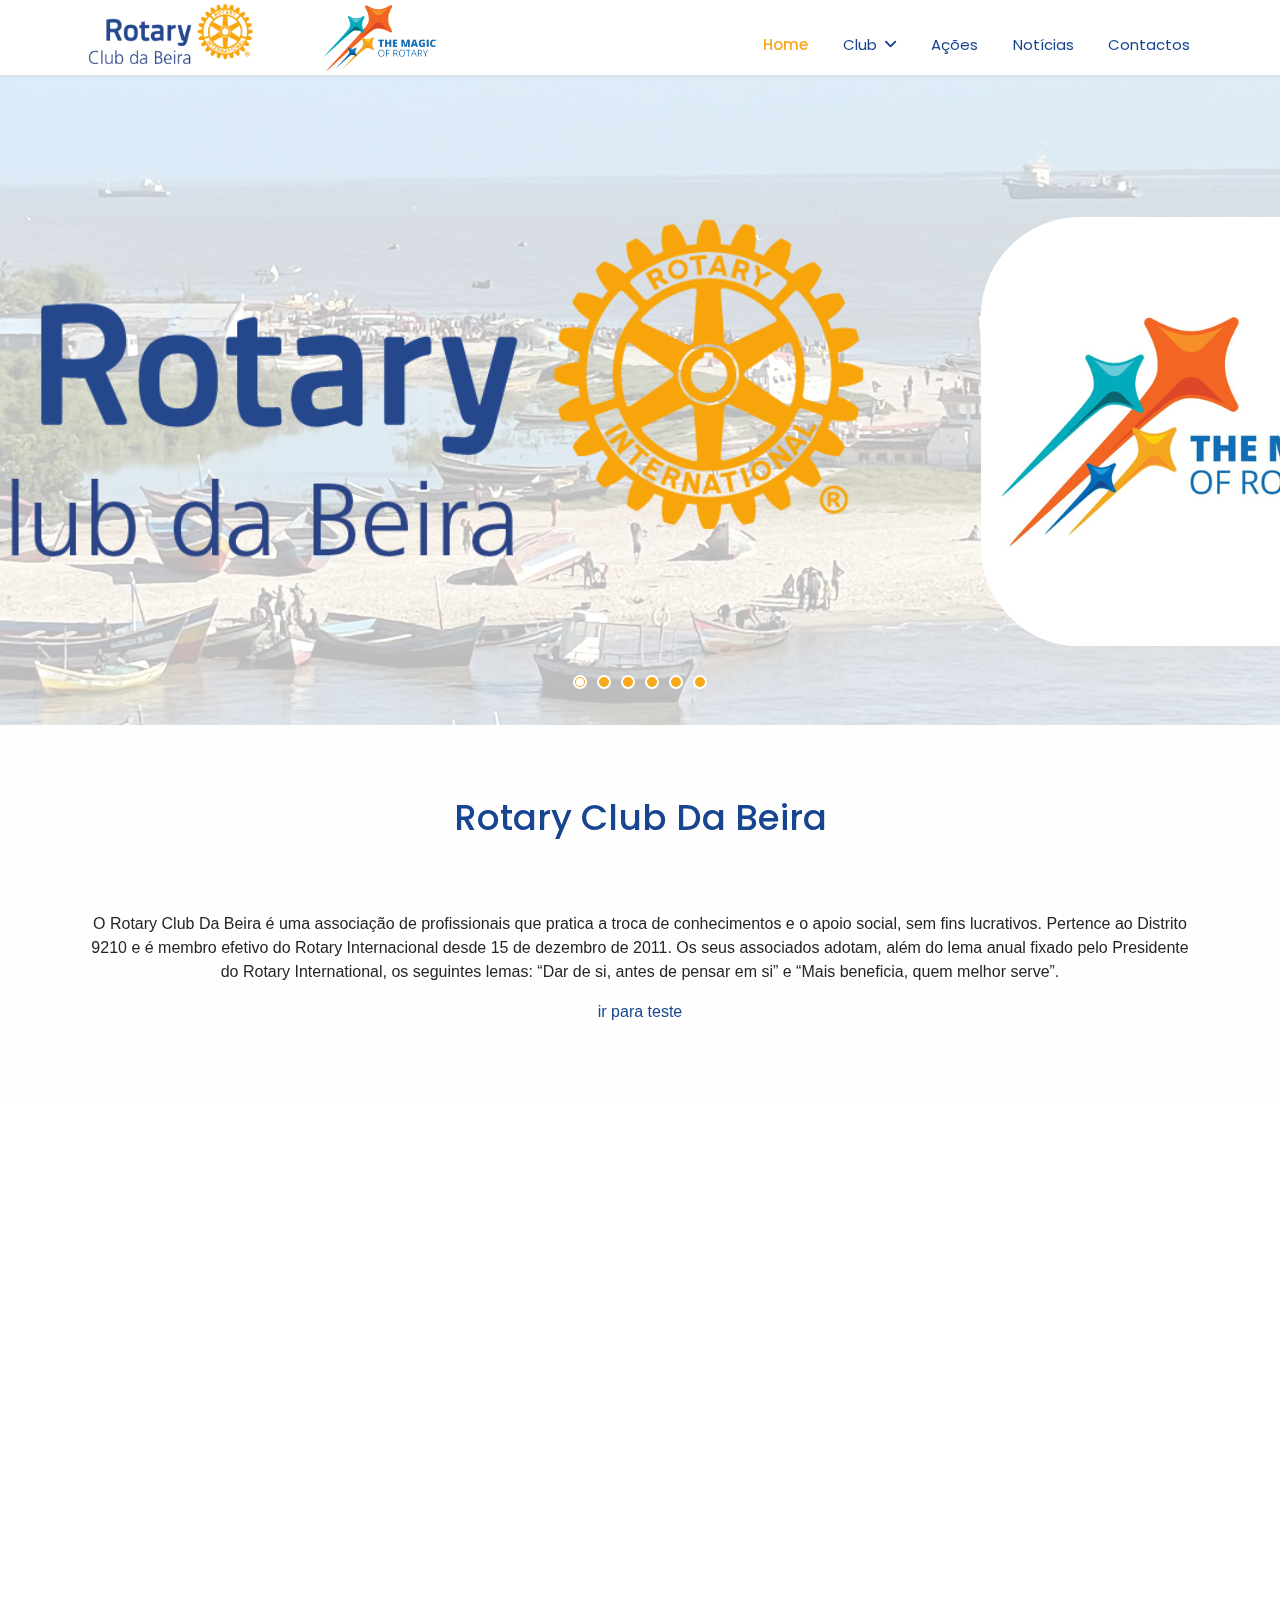
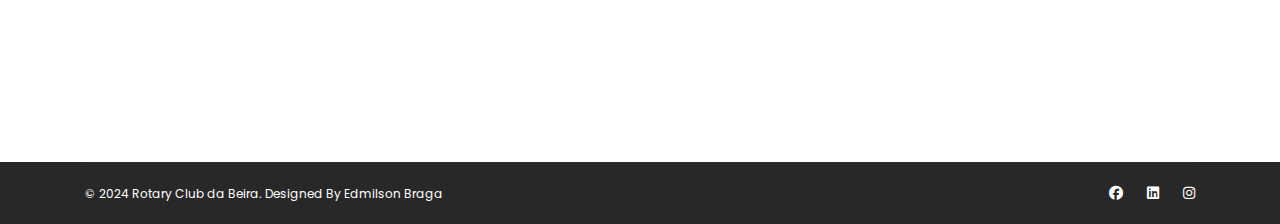
==== index.html @ ec6ee7ad "rotarybrira deploy" ====
<!DOCTYPE html>
<html lang="pt-pt" dir="ltr">

<head>

	<meta name="viewport" content="width=device-width, initial-scale=1, shrink-to-fit=no">
	<meta charset="utf-8">
	<meta name="description"
		content="Rotary Club Lisboa-Parque das Nações é uma associação de profissionais que pratica a troca de conhecimentos e o apoio social, sem fins lucrativos.">
	<meta name="generator" content="Helix Ultimate - The Most Popular Joomla! Template Framework.">
	<title>Rotary Club Da Beira - Mozambique</title>
	<link href="images/favicon.png" rel="icon" type="image/vnd.microsoft.icon">
	<link href="css/joomla-alert.min.css" rel="stylesheet">
	<link href="css/font-awesome-5.min.css" rel="stylesheet">
	<link href="css/font-awesome-v4-shims.css" rel="stylesheet">
	<link href="css/animate.min.css" rel="stylesheet">
	<link href="css/sppagebuilder.css" rel="stylesheet">
	<link href="css/js_slider.css" rel="stylesheet">
	<link href="css/stylesheet.css" rel="stylesheet">
	<link
		href="//fonts.googleapis.com/css?family=Montserrat:100,100i,200,200i,300,300i,400,400i,500,500i,600,600i,700,700i,800,800i,900,900i&amp;subset=latin-ext&amp;display=swap"
		rel="stylesheet" media="none" onload="" media="" all="">
	<link
		href="//fonts.googleapis.com/css?family=Poppins:100,100i,200,200i,300,300i,400,400i,500,500i,600,600i,700,700i,800,800i,900,900i&amp;subset=latin-ext&amp;display=swap"
		rel="stylesheet" media="none" onload="" media="" all="">
	<link href="css/bootstrap.min.css" rel="stylesheet">
	<link href="css/system-j4.min.css" rel="stylesheet">
	<link href="css/joomla-fontawesome.min.css" rel="stylesheet">
	<link href="css/template.css" rel="stylesheet">
	<link href="css/default.css" rel="stylesheet">
	<style>
		@media(min-width: 1400px) {
			.sppb-row-container {
				max-width: 1320px;
			}
		}
	</style>
	<style>
		.sp-page-builder .page-content #section-id-2e2828a0-7fc0-451b-90fb-821168350f0f {
			box-shadow: 0 0 0 0 #FFFFFF;
		}

		.sp-page-builder .page-content #section-id-2e2828a0-7fc0-451b-90fb-821168350f0f {
			padding-top: 0px;
			padding-right: 0px;
			padding-bottom: 0px;
			padding-left: 0px;
			margin-top: 0px;
			margin-right: 0px;
			margin-bottom: 0px;
			margin-left: 0px;
		}

		#column-id-f7cff2e0-b39b-45c4-99a7-2c0aa55da009 {
			box-shadow: 0 0 0 0 #FFFFFF;
		}

		#column-wrap-id-f7cff2e0-b39b-45c4-99a7-2c0aa55da009 {
			max-width: 100%;
			flex-basis: 100%;
		}

		@media (max-width:1199.98px) {
			#column-wrap-id-f7cff2e0-b39b-45c4-99a7-2c0aa55da009 {
				max-width: 100%;
				flex-basis: 100%;
			}
		}

		@media (max-width:991.98px) {
			#column-wrap-id-f7cff2e0-b39b-45c4-99a7-2c0aa55da009 {
				max-width: 100%;
				flex-basis: 100%;
			}
		}

		@media (max-width:767.98px) {
			#column-wrap-id-f7cff2e0-b39b-45c4-99a7-2c0aa55da009 {
				max-width: 100%;
				flex-basis: 100%;
			}
		}

		@media (max-width:575.98px) {
			#column-wrap-id-f7cff2e0-b39b-45c4-99a7-2c0aa55da009 {
				max-width: 100%;
				flex-basis: 100%;
			}
		}

		#sppb-addon-e7ec5f0d-7086-4b1d-92ad-13350bd63eb0 {
			box-shadow: 0 0 0 0 #FFFFFF;
		}

		#sppb-addon-e7ec5f0d-7086-4b1d-92ad-13350bd63eb0 {
			padding-top: 0px;
			padding-right: 0px;
			padding-bottom: 0px;
			padding-left: 0px;
		}

		#sppb-addon-wrapper-e7ec5f0d-7086-4b1d-92ad-13350bd63eb0 {
			margin-top: 0px;
			margin-right: 0px;
			margin-bottom: 0px;
			margin-left: 0px;
		}

		#sppb-addon-e7ec5f0d-7086-4b1d-92ad-13350bd63eb0 .sp-slider .sp-dots ul li {
			background-color: #f7a81b;
			border-radius: 18px;
			height: 14px;
			width: 14px;
		}

		#sppb-addon-e7ec5f0d-7086-4b1d-92ad-13350bd63eb0 .sp-slider.dot-controller-line .sp-dots ul li.active span {
			border-radius: 18px;
		}

		#sppb-addon-e7ec5f0d-7086-4b1d-92ad-13350bd63eb0 .sp-slider.dot-controller-line .sp-dots ul li.active {
			border-radius: 18px;
		}

		#sppb-addon-e7ec5f0d-7086-4b1d-92ad-13350bd63eb0 .sp-slider .sp-dots ul li span,
		#sppb-addon-e7ec5f0d-7086-4b1d-92ad-13350bd63eb0 .sp-slider .sp-dots ul li:hover span,
		#sppb-addon-e7ec5f0d-7086-4b1d-92ad-13350bd63eb0 .sp-slider .sp-dots ul li:hover:after,
		#sppb-addon-e7ec5f0d-7086-4b1d-92ad-13350bd63eb0 .sp-slider .sp-dots ul li:after {
			background-color: dot;
			border-radius: 18px;
		}

		#sppb-addon-e7ec5f0d-7086-4b1d-92ad-13350bd63eb0 .sp-slider .sp-dots {
			bottom: 35px;
		}

		#sppb-addon-e7ec5f0d-7086-4b1d-92ad-13350bd63eb0 .sp-slider .sp-nav-control .nav-control {
			border-radius: 50px;
		}

		#sppb-addon-e7ec5f0d-7086-4b1d-92ad-13350bd63eb0 div[class*="arrow-position-bottom"].sp-slider .sp-nav-control {
			width: 20px;
		}

		@media (max-width:1199.98px) {
			#sppb-addon-e7ec5f0d-7086-4b1d-92ad-13350bd63eb0 div[class*="arrow-position-bottom"].sp-slider .sp-nav-control {
				width: 20px;
			}
		}

		@media (max-width:991.98px) {
			#sppb-addon-e7ec5f0d-7086-4b1d-92ad-13350bd63eb0 div[class*="arrow-position-bottom"].sp-slider .sp-nav-control {
				width: 20px;
			}
		}

		@media (max-width:767.98px) {
			#sppb-addon-e7ec5f0d-7086-4b1d-92ad-13350bd63eb0 div[class*="arrow-position-bottom"].sp-slider .sp-nav-control {
				width: 20px;
			}
		}

		@media (max-width:575.98px) {
			#sppb-addon-e7ec5f0d-7086-4b1d-92ad-13350bd63eb0 div[class*="arrow-position-bottom"].sp-slider .sp-nav-control {
				width: 20px;
			}
		}

		#sppb-addon-e7ec5f0d-7086-4b1d-92ad-13350bd63eb0 .sp-slider .sp-nav-control .nav-control {
			line-height: -2px;
		}

		@media (max-width:1199.98px) {
			#sppb-addon-e7ec5f0d-7086-4b1d-92ad-13350bd63eb0 .sp-slider .sp-nav-control .nav-control {
				line-height: -2px;
			}
		}

		@media (max-width:991.98px) {
			#sppb-addon-e7ec5f0d-7086-4b1d-92ad-13350bd63eb0 .sp-slider .sp-nav-control .nav-control {
				line-height: -2px;
			}
		}

		@media (max-width:767.98px) {
			#sppb-addon-e7ec5f0d-7086-4b1d-92ad-13350bd63eb0 .sp-slider .sp-nav-control .nav-control {
				line-height: -2px;
			}
		}

		@media (max-width:575.98px) {
			#sppb-addon-e7ec5f0d-7086-4b1d-92ad-13350bd63eb0 .sp-slider .sp-nav-control .nav-control {
				line-height: -2px;
			}
		}

		#sppb-addon-e7ec5f0d-7086-4b1d-92ad-13350bd63eb0 .sp-slider .sp-nav-control .nav-control i {
			line-height: -2px;
		}

		@media (max-width:1199.98px) {
			#sppb-addon-e7ec5f0d-7086-4b1d-92ad-13350bd63eb0 .sp-slider .sp-nav-control .nav-control i {
				line-height: -2px;
			}
		}

		@media (max-width:991.98px) {
			#sppb-addon-e7ec5f0d-7086-4b1d-92ad-13350bd63eb0 .sp-slider .sp-nav-control .nav-control i {
				line-height: -2px;
			}
		}

		@media (max-width:767.98px) {
			#sppb-addon-e7ec5f0d-7086-4b1d-92ad-13350bd63eb0 .sp-slider .sp-nav-control .nav-control i {
				line-height: -2px;
			}
		}

		@media (max-width:575.98px) {
			#sppb-addon-e7ec5f0d-7086-4b1d-92ad-13350bd63eb0 .sp-slider .sp-nav-control .nav-control i {
				line-height: -2px;
			}
		}

		#sppb-addon-e7ec5f0d-7086-4b1d-92ad-13350bd63eb0 .sp-slider.arrow-position-bottom_center .sp-nav-control {
			bottom: 50px;
			left: 50px;
			right: 50px;
		}

		#sppb-addon-e7ec5f0d-7086-4b1d-92ad-13350bd63eb0 div.sp-slider .sp-nav-control {
			left: 50px;
			right: 50px;
		}

		#sppb-addon-e7ec5f0d-7086-4b1d-92ad-13350bd63eb0 .dot-controller-with_image.sp-slider .sp-dots ul li.sp-dot-0 {
			background: url('images/5-tinified.jpg') no-repeat scroll center center / cover;
		}

		#sppb-addon-e7ec5f0d-7086-4b1d-92ad-13350bd63eb0 #sp-slider-item-e7ec5f0d-7086-4b1d-92ad-13350bd63eb0-num-0-key.sp-item .sp-video-control {
			display: none;
		}

		#sppb-addon-e7ec5f0d-7086-4b1d-92ad-13350bd63eb0 .dot-controller-with_image.sp-slider .sp-dots ul li.sp-dot-1 {
			background: url('images/1-tinified.jpg') no-repeat scroll center center / cover;
		}

		#sppb-addon-e7ec5f0d-7086-4b1d-92ad-13350bd63eb0 #sp-slider-item-e7ec5f0d-7086-4b1d-92ad-13350bd63eb0-num-1-key.sp-item .sp-video-control {
			display: none;
		}

		#sppb-addon-e7ec5f0d-7086-4b1d-92ad-13350bd63eb0 .dot-controller-with_image.sp-slider .sp-dots ul li.sp-dot-2 {
			background: url('images/2-tinified.jpg') no-repeat scroll center center / cover;
		}

		#sppb-addon-e7ec5f0d-7086-4b1d-92ad-13350bd63eb0 #sp-slider-item-e7ec5f0d-7086-4b1d-92ad-13350bd63eb0-num-2-key.sp-item .sp-video-control {
			display: none;
		}

		.sp-page-builder .page-content #section-id-584c1413-909b-4d3a-9018-d1d1eb6dab52 {
			box-shadow: 0 0 0 0 #FFFFFF;
		}

		.sp-page-builder .page-content #section-id-584c1413-909b-4d3a-9018-d1d1eb6dab52 {
			padding-top: 75px;
			padding-right: 0px;
			padding-bottom: 75px;
			padding-left: 0px;
			margin-top: 0px;
			margin-right: 0px;
			margin-bottom: 0px;
			margin-left: 0px;
		}

		#column-id-a29f8d4b-75b2-42d1-a30b-064061517d7f {
			box-shadow: 0 0 0 0 #FFFFFF;
		}

		#column-wrap-id-a29f8d4b-75b2-42d1-a30b-064061517d7f {
			max-width: 100%;
			flex-basis: 100%;
		}

		@media (max-width:1199.98px) {
			#column-wrap-id-a29f8d4b-75b2-42d1-a30b-064061517d7f {
				max-width: 100%;
				flex-basis: 100%;
			}
		}

		@media (max-width:991.98px) {
			#column-wrap-id-a29f8d4b-75b2-42d1-a30b-064061517d7f {
				max-width: 100%;
				flex-basis: 100%;
			}
		}

		@media (max-width:767.98px) {
			#column-wrap-id-a29f8d4b-75b2-42d1-a30b-064061517d7f {
				max-width: 100%;
				flex-basis: 100%;
			}
		}

		@media (max-width:575.98px) {
			#column-wrap-id-a29f8d4b-75b2-42d1-a30b-064061517d7f {
				max-width: 100%;
				flex-basis: 100%;
			}
		}

		#sppb-addon-b5237374-31c8-4ee5-bf99-d3f227f1e98e {
			box-shadow: 0 0 0 0 #FFFFFF;
		}

		#sppb-addon-b5237374-31c8-4ee5-bf99-d3f227f1e98e {
			color: #17458f;
		}

		#sppb-addon-b5237374-31c8-4ee5-bf99-d3f227f1e98e .sppb-addon-header .sppb-addon-title {
			font-family: Poppins;
			font-size: 36px;
			line-height: 36px;
		}

		#sppb-addon-b5237374-31c8-4ee5-bf99-d3f227f1e98e .sppb-addon.sppb-addon-header {
			text-align: center;
		}

		#sppb-addon-b5237374-31c8-4ee5-bf99-d3f227f1e98e .sppb-addon-header .sppb-addon-title {
			margin-top: 0px;
			margin-right: 0px;
			margin-bottom: 0px;
			margin-left: 0px;
			padding-top: 0px;
			padding-right: 0px;
			padding-bottom: 0px;
			padding-left: 0px;
			text-shadow: 0 0 0 #ffffff;
		}

		.sp-page-builder .page-content #section-id-d11b8efe-5bd0-4252-84e0-709f3200d70a {
			box-shadow: 0 0 0 0 #FFFFFF;
		}

		.sp-page-builder .page-content #section-id-d11b8efe-5bd0-4252-84e0-709f3200d70a {
			padding-top: 0px;
			padding-right: 0px;
			padding-bottom: 75px;
			padding-left: 0px;
			margin-top: 0px;
			margin-right: 0px;
			margin-bottom: 0px;
			margin-left: 0px;
		}

		#column-id-24540b66-ae34-4803-ade8-f38a0c949bfe {
			box-shadow: 0 0 0 0 #FFFFFF;
		}

		#column-wrap-id-24540b66-ae34-4803-ade8-f38a0c949bfe {
			max-width: 100%;
			flex-basis: 100%;
		}

		@media (max-width:1199.98px) {
			#column-wrap-id-24540b66-ae34-4803-ade8-f38a0c949bfe {
				max-width: 100%;
				flex-basis: 100%;
			}
		}

		@media (max-width:991.98px) {
			#column-wrap-id-24540b66-ae34-4803-ade8-f38a0c949bfe {
				max-width: 100%;
				flex-basis: 100%;
			}
		}

		@media (max-width:767.98px) {
			#column-wrap-id-24540b66-ae34-4803-ade8-f38a0c949bfe {
				max-width: 100%;
				flex-basis: 100%;
			}
		}

		@media (max-width:575.98px) {
			#column-wrap-id-24540b66-ae34-4803-ade8-f38a0c949bfe {
				max-width: 100%;
				flex-basis: 100%;
			}
		}

		#sppb-addon-93e499a3-c40e-4b98-80e1-da4f195ed2d6 {
			box-shadow: 0 0 0 0 #FFFFFF;
		}

		#sppb-addon-93e499a3-c40e-4b98-80e1-da4f195ed2d6 .sppb-addon-text-block {
			text-align: center;
		}

		.sp-page-builder .page-content #section-id-40f23c25-0418-4c7b-a23d-2a94b3de8662 {
			background-color: #ffffff;
			box-shadow: 0 0 0 0 #ffffff;
		}

		.sp-page-builder .page-content #section-id-40f23c25-0418-4c7b-a23d-2a94b3de8662 {
			padding-top: 25px;
			padding-right: 0px;
			padding-bottom: 50px;
			padding-left: 0px;
			margin-top: 0px;
			margin-right: 0px;
			margin-bottom: 0px;
			margin-left: 0px;
			color: #130E0C;
			border-radius: 0px;
		}

		@media (max-width:767.98px) {
			.sp-page-builder .page-content #section-id-40f23c25-0418-4c7b-a23d-2a94b3de8662 {
				padding-top: 45px;
				padding-right: 0px;
				padding-bottom: 20px;
				padding-left: 0px;
			}
		}

		@media (max-width:575.98px) {
			.sp-page-builder .page-content #section-id-40f23c25-0418-4c7b-a23d-2a94b3de8662 {
				padding-top: 45px;
				padding-right: 0px;
				padding-bottom: 20px;
				padding-left: 0px;
			}
		}

		.sp-page-builder .page-content #section-id-40f23c25-0418-4c7b-a23d-2a94b3de8662.sppb-row-overlay {
			border-radius: 0px;
		}

		#column-id-334005e9-127d-43bb-9238-727322f5c067 {
			border-radius: 0px;
		}

		#column-wrap-id-334005e9-127d-43bb-9238-727322f5c067 {
			max-width: 100%;
			flex-basis: 100%;
		}

		@media (max-width:1199.98px) {
			#column-wrap-id-334005e9-127d-43bb-9238-727322f5c067 {
				max-width: 100%;
				flex-basis: 100%;
			}
		}

		@media (max-width:991.98px) {
			#column-wrap-id-334005e9-127d-43bb-9238-727322f5c067 {
				max-width: 100%;
				flex-basis: 100%;
			}
		}

		@media (max-width:767.98px) {
			#column-wrap-id-334005e9-127d-43bb-9238-727322f5c067 {
				max-width: 100%;
				flex-basis: 100%;
			}
		}

		@media (max-width:575.98px) {
			#column-wrap-id-334005e9-127d-43bb-9238-727322f5c067 {
				max-width: 100%;
				flex-basis: 100%;
			}
		}

		#column-id-334005e9-127d-43bb-9238-727322f5c067 .sppb-column-overlay {
			border-radius: 0px;
		}

		#sppb-addon-0b5561d1-cf95-4ec1-95e1-10364a17c6d4 {
			box-shadow: 0 0 0 0 #ffffff;
		}

		#sppb-addon-0b5561d1-cf95-4ec1-95e1-10364a17c6d4 {
			color: #17458f;
			border-radius: 0px;
		}

		#sppb-addon-wrapper-0b5561d1-cf95-4ec1-95e1-10364a17c6d4 {
			margin-top: 0px;
			margin-right: 0px;
			margin-bottom: 32px;
			margin-left: 0px;
		}

		@media (max-width:767.98px) {
			#sppb-addon-wrapper-0b5561d1-cf95-4ec1-95e1-10364a17c6d4 {
				margin-top: 0px;
				margin-right: 0px;
				margin-bottom: 15px;
				margin-left: 0px;
			}
		}

		@media (max-width:575.98px) {
			#sppb-addon-wrapper-0b5561d1-cf95-4ec1-95e1-10364a17c6d4 {
				margin-top: 0px;
				margin-right: 0px;
				margin-bottom: 15px;
				margin-left: 0px;
			}
		}

		#sppb-addon-0b5561d1-cf95-4ec1-95e1-10364a17c6d4 .sppb-addon-header .sppb-addon-title {
			font-family: Poppins;
			font-weight: 500;
			font-size: 32px;
			line-height: 32px;
			letter-spacing: 0px;
		}

		#sppb-addon-0b5561d1-cf95-4ec1-95e1-10364a17c6d4 .sppb-addon.sppb-addon-header {
			text-align: left;
		}

		#sppb-addon-0b5561d1-cf95-4ec1-95e1-10364a17c6d4 .sppb-addon-header .sppb-addon-title {
			margin-top: 0px;
			margin-right: 0px;
			margin-bottom: 0px;
			margin-left: 0px;
			padding-top: 0px;
			padding-right: 0px;
			padding-bottom: 0px;
			padding-left: 0px;
		}

		.sp-page-builder .page-content #section-id-1402b04a-845f-4611-9b80-e4912df3fe1c {
			box-shadow: 0 0 0 0 #ffffff;
		}

		.sp-page-builder .page-content #section-id-1402b04a-845f-4611-9b80-e4912df3fe1c {
			padding-top: 35px;
			padding-right: 0px;
			padding-bottom: 35px;
			padding-left: 0px;
			margin-top: 0px;
			margin-right: 0px;
			margin-bottom: 0px;
			margin-left: 0px;
			border-radius: 0px;
			border-style: solid;
			border-color: #F7A81B;
			border-width: 1px 0px 0px 0px;
		}

		@media (max-width:1199.98px) {
			.sp-page-builder .page-content #section-id-1402b04a-845f-4611-9b80-e4912df3fe1c {
				padding-top: 60px;
				padding-right: 0px;
				padding-bottom: 60px;
				padding-left: 0px;
			}
		}

		@media (max-width:991.98px) {
			.sp-page-builder .page-content #section-id-1402b04a-845f-4611-9b80-e4912df3fe1c {
				padding-top: 60px;
				padding-right: 0px;
				padding-bottom: 60px;
				padding-left: 0px;
			}
		}

		@media (max-width:767.98px) {
			.sp-page-builder .page-content #section-id-1402b04a-845f-4611-9b80-e4912df3fe1c {
				padding-top: 15px;
				padding-right: 0px;
				padding-bottom: 25px;
				padding-left: 0px;
			}
		}

		@media (max-width:575.98px) {
			.sp-page-builder .page-content #section-id-1402b04a-845f-4611-9b80-e4912df3fe1c {
				padding-top: 15px;
				padding-right: 0px;
				padding-bottom: 25px;
				padding-left: 0px;
			}
		}

		.sp-page-builder .page-content #section-id-1402b04a-845f-4611-9b80-e4912df3fe1c.sppb-row-overlay {
			border-radius: 0px;
		}

		#column-id-d8798ac1-4559-46c8-8bc8-376a96cf9d9a {
			border-radius: 0px;
		}

		#column-wrap-id-d8798ac1-4559-46c8-8bc8-376a96cf9d9a {
			max-width: 100%;
			flex-basis: 100%;
		}

		@media (max-width:1199.98px) {
			#column-wrap-id-d8798ac1-4559-46c8-8bc8-376a96cf9d9a {
				max-width: 8.3333333333333%;
				flex-basis: 8.3333333333333%;
			}
		}

		@media (max-width:991.98px) {
			#column-wrap-id-d8798ac1-4559-46c8-8bc8-376a96cf9d9a {
				max-width: 8.3333333333333%;
				flex-basis: 8.3333333333333%;
			}
		}

		@media (max-width:767.98px) {
			#column-wrap-id-d8798ac1-4559-46c8-8bc8-376a96cf9d9a {
				max-width: 100%;
				flex-basis: 100%;
			}
		}

		@media (max-width:575.98px) {
			#column-wrap-id-d8798ac1-4559-46c8-8bc8-376a96cf9d9a {
				max-width: 100%;
				flex-basis: 100%;
			}
		}

		#column-id-d8798ac1-4559-46c8-8bc8-376a96cf9d9a .sppb-column-overlay {
			border-radius: 0px;
		}

		#sppb-addon-29b6b3f4-bcce-4ad7-b817-12aba9566125 {
			box-shadow: 0 0 0 0 #ffffff;
		}

		#sppb-addon-29b6b3f4-bcce-4ad7-b817-12aba9566125 {
			color: #0a0a0a;
			border-radius: 0px;
		}

		#sppb-addon-wrapper-29b6b3f4-bcce-4ad7-b817-12aba9566125 {
			margin-top: 0px;
			margin-right: 0px;
			margin-bottom: 0px;
			margin-left: 0px;
		}

		#sppb-addon-29b6b3f4-bcce-4ad7-b817-12aba9566125 a {
			color: #17458f;
		}

		#sppb-addon-29b6b3f4-bcce-4ad7-b817-12aba9566125 a:hover,
		#sppb-addon-29b6b3f4-bcce-4ad7-b817-12aba9566125 a:focus,
		#sppb-addon-29b6b3f4-bcce-4ad7-b817-12aba9566125 a:active {
			color: #17458f;
		}
	</style>
	<style>
		#sp-left .sp-module,
		#sp-right .sp-module {
			margin-top: 50px;
			border: 1px solid #f3f3f3;
			padding: 30px;
			border-radius: 3px;
			box-shadow: 0px 3px 5px 0px rgba(0, 0, 0, 0.1);
		}

		.article-list .article {
			margin-bottom: 30px;
			padding: 20px;
			border: 1px solid #f5f5f5;
			border-radius: 3px;
			box-shadow: 0px 3px 5px 0px rgba(0, 0, 0, 0.1);
		}

		.sppb-addon-articles .sppb-addon-article {
			margin-bottom: 30px;

			padding-top: 15px;
			padding-right: 15px;
			padding-bottom: 15px;
			padding-left: 15px;
			box-shadow: 0px 3px 5px 0px rgba(0, 0, 0, 0.1);
			background-color: #ffffff;
		}

		#sppb-addon-1685377306755 {
			box-shadow: 0 0 0 0 #ffffff;
			text-align: center;
		}

		.grecaptcha-badge {
			visibility: hidden;
		}

		#sp-footer .container-inner {
			padding: 20px 0;
			border-top: 1px solid rgb(129 129 129 / 10%);
		}

		.h3,
		h3 {
			margin-top: 10px;
			margin-bottom: 0.5rem;
			font-weight: 500;
			line-height: 1.2;
		}
	</style>
	<style>
		body {
			font-family: 'Montserrat', sans-serif;
			font-size: 16px;
			text-decoration: none;
		}
	</style>
	<style>
		h3 {
			font-family: 'Montserrat', sans-serif;
			font-size: 20px;
			font-weight: 600;
			text-decoration: none;
		}
	</style>
	<style>
		.sp-megamenu-parent>li>a,
		.sp-megamenu-parent>li>span,
		.sp-megamenu-parent .sp-dropdown li.sp-menu-item>a {
			font-family: 'Poppins', sans-serif;
			font-size: 15px;
			font-weight: 400;
			text-decoration: none;
		}
	</style>
	<style>
		.menu.nav-pills>li>a,
		.menu.nav-pills>li>span,
		.menu.nav-pills .sp-dropdown li.sp-menu-item>a {
			font-family: 'Poppins', sans-serif;
			font-size: 15px;
			font-weight: 400;
			text-decoration: none;
		}
	</style>
	<style>
		.sp-copyright {
			font-family: 'Poppins', sans-serif;
			font-size: 12px;
			font-weight: 400;
			text-decoration: none;
		}
	</style>
	<style>
		.logo-image {
			height: 90px;
		}
		.logo-image2 {
			height: 70px;
		}

		.logo-image-phone {
			height: 58px;
		}
	</style>
	<style>
		@media(max-width: 992px) {
			.logo-image {
				height: 36px;
			}
			.logo-image2 {
			height: 36px;
		}

			.logo-image-phone {
				height: 36px;
			}
		}
	</style>
	<style>
		@media(max-width: 576px) {
			.logo-image {
				height: 36px;
			}

			.logo-image-phone {
				height: 36px;
			}
		}
	</style>
	<script type="application/json"
		class="joomla-script-options new">{"data":{"breakpoints":{"tablet":991,"mobile":480},"header":{"stickyOffset":"100"}},"joomla.jtext":{"ERROR":"Erro","MESSAGE":"Mensagem","NOTICE":"Aviso","WARNING":"Alerta","JCLOSE":"Fechar","JOK":"Aceitar","JOPEN":"Abrir"},"system.paths":{"root":"","rootFull":"https://www.rclparquedasnacoes.pt/","base":"","baseFull":"https://www.rclparquedasnacoes.pt/"},"csrf.token":"5f0ae6c07f9218de035a17f672678b2e","plg_system_schedulerunner":{"interval":300}}</script>
	<script src="js/core.min.js"></script>
	<script src="js/jquery.min.js"></script>
	<script src="js/jquery-noconflict.min.js"></script>
	<script src="js/alert.min.js" type="module"></script>
	<script src="js/button.min.js" type="module"></script>
	<script src="js/carousel.min.js" type="module"></script>
	<script src="js/collapse.min.js" type="module"></script>
	<script src="js/dropdown.min.js" type="module"></script>
	<script src="js/modal.min.js" type="module"></script>
	<script src="js/offcanvas.min.js" type="module"></script>
	<script src="js/popover.min.js" type="module"></script>
	<script src="js/scrollspy.min.js" type="module"></script>
	<script src="js/tab.min.js" type="module"></script>
	<script src="js/toast.min.js" type="module"></script>
	<script src="js/showon.min.js" type="module"></script>
	<script src="js/messages.min.js" type="module"></script>
	<script src="js/run-schedule.min.js" type="module"></script>
	<script src="js/common.js"></script>
	<script src="js/jquery.parallax.js"></script>
	<script src="js/sppagebuilder.js" defer=""></script>
	<script src="js/js_slider.js"></script>
	<script src="js/text_block.js"></script>
	<script src="js/main.js"></script>
	<script>template = "shaper_helixultimate";</script>
	<meta property="article:author" content="Filipe Henriques">
	<meta property="article:published_time" content="2023-08-07 16:36:11">
	<meta property="article:modified_time" content="2024-04-16 08:52:06">
	<meta property="og:locale" content="pt-PT">
	<meta property="og:title" content="Rotary Club Lisboa Parque das Nações">
	<meta property="og:type" content="website">
	<meta property="og:url" content="https://www.rclparquedasnacoes.pt/">
	<meta property="og:site_name" content="Rotary Club Lisboa-Parque das Nações">
	<meta property="og:image" content="https://www.rclparquedasnacoes.pt/images/logo-rs-og.png">
	<meta property="og:image:width" content="1200">
	<meta property="og:image:height" content="630">
	<meta property="og:description"
		content="O Rotary Club Lisboa Parque das Nações é uma associação de profissionais que pratica a troca de conhecimentos e o apoio social, sem fins lucrativos.">
	<meta name="twitter:card" content="summary">
	<meta name="twitter:site" content="Rotary Club Lisboa-Parque das Nações">
	<meta name="twitter:description"
		content="O Rotary Club Lisboa Parque das Nações é uma associação de profissionais que pratica a troca de conhecimentos e o apoio social, sem fins lucrativos.">
	<meta name="twitter:image:src" content="https://www.rclparquedasnacoes.pt/images/logo-rs-og.png">
</head>

<body
	class="site helix-ultimate hu com_sppagebuilder com-sppagebuilder view-page layout-default task-none itemid-101 pt-pt ltr sticky-header layout-fluid offcanvas-init offcanvs-position-right">



	<div class="body-wrapper">
		<div class="body-innerwrapper">

			<div class="sticky-header-placeholder"></div>
			<header id="sp-header">
				<div class="container">
					<div class="container-inner">
						<div class="row">
							<!-- Logo -->
							<div id="sp-logo" class="col-auto">
								<div class="sp-column">
									<div class="logo"><a href="/">
											<img class="logo-image " srcset="images/Rotary Logo_PT21.png 2x"
												src="images/Rotary Logo_PT21.png" height="58px"
												alt="Rotary Club Lisboa-Parque das Nações">
										</a></div>
								</div>
							</div>

							<div id="sp-logo" class="col-auto">
								<div class="sp-column">
									<div class="logo"><a href="/">
											<img class="logo-image2 " srcset="images/6.png 2x"
												src="images/6.png" height="58px"
												alt="Rotary Club Lisboa-Parque das Nações">
										</a></div>
								</div>
							</div>

							<!-- Menu -->
							<div id="sp-menu" class="col-auto flex-auto">
								<div class="sp-column  d-flex justify-content-end align-items-center">
									<nav class="sp-megamenu-wrapper d-flex" role="navigation"><a id="offcanvas-toggler"
											aria-label="Menu" class="offcanvas-toggler-right d-flex d-lg-none" href="#">
											<div class="burger-icon" aria-hidden="true">
												<span></span><span></span><span></span></div>
										</a>
										<ul class="sp-megamenu-parent menu-animation-fade-up d-none d-lg-block">
											<li class="sp-menu-item current-item active"><a aria-current="page"
													href="/">Home</a></li>
											<li class="sp-menu-item sp-has-child"><a href="#">Club</a>
												<div class="sp-dropdown sp-dropdown-main sp-menu-right"
													style="width: 240px;">
													<div class="sp-dropdown-inner">
														<ul class="sp-dropdown-items">
															<li class="sp-menu-item"><a href="html/club/sobre-nos.html">Sobre
																	Nós</a></li>
															<li class="sp-menu-item"><a
																	href="html/club/mensagem-do-presidente.html">Mensagem do
																	Presidente</a></li>
															<li class="sp-menu-item"><a
																	href="html/club/orgaos-sociais.html">Órgãos Sociais</a></li>
															<li class="sp-menu-item"><a
																	href="html/club/galeria-de-presidentes.html">Galeria de
																	Presidentes</a></li>
														</ul>
													</div>
												</div>
											</li>
											<li class="sp-menu-item"><a href="html/acoes.html">Ações</a></li>
											<li class="sp-menu-item"><a href="html/noticias.html">Notícias</a></li>
											<li class="sp-menu-item"><a href="html/contactos.html">Contactos</a></li>
										</ul>
									</nav>

									<!-- Related Modules -->
									<div class="d-none d-lg-flex header-modules align-items-center">

									</div>

									<!-- if offcanvas position right -->
									<a id="offcanvas-toggler" aria-label="Menu" title="Menu"
										class="mega offcanvas-toggler-secondary offcanvas-toggler-right d-flex align-items-center"
										href="#">
										<div class="burger-icon"><span></span><span></span><span></span></div>
									</a>
								</div>
							</div>
						</div>
					</div>
				</div>
			</header>
			<section id="sp-section-1">



				<div class="row">
					<div id="sp-title" class="col-lg-12 ">
						<div class="sp-column "></div>
					</div>
				</div>

			</section>
			<section id="sp-main-body">



				<div class="row">

					<main id="sp-component" class="col-lg-12 ">
						<div class="sp-column ">
							<div id="system-message-container" aria-live="polite">
							</div>




							<div id="sp-page-builder" class="sp-page-builder  page-1" x-data="easystoreProductList">


								<div class="page-content" x-data="easystoreProductDetails">
									<div id="section-id-2e2828a0-7fc0-451b-90fb-821168350f0f"
										class="sppb-section sppb-section-content-center">
										<div class="sppb-container-inner">
											<div class="sppb-row sppb-no-gutter sppb-align-center">
												<div class="sppb-row-column  "
													id="column-wrap-id-f7cff2e0-b39b-45c4-99a7-2c0aa55da009">
													<div id="column-id-f7cff2e0-b39b-45c4-99a7-2c0aa55da009"
														class="sppb-column ">
														<div class="sppb-column-addons">
															<div id="sppb-addon-wrapper-e7ec5f0d-7086-4b1d-92ad-13350bd63eb0"
																class="sppb-addon-wrapper  addon-root-js-slideshow">
																<div id="sppb-addon-e7ec5f0d-7086-4b1d-92ad-13350bd63eb0"
																	class="clearfix  ">
																	<div id="sppb-sp-slider-e7ec5f0d-7086-4b1d-92ad-13350bd63eb0"
																		data-id="sppb-sp-slider-e7ec5f0d-7086-4b1d-92ad-13350bd63eb0"
																		class="sppb-addon-sp-slider sp-slider  dot-controller-dot dot-controller-position-bottom_center  "
																		data-height-xl="650px" data-height-lg="900px"
																		data-height-md="900px" data-height-sm="600px"
																		data-height-xs="350px"
																		data-slider-animation="slide"
																		data-autoplay="true" data-interval="5000"
																		data-timer="false" data-speed="800"
																		data-dot-control="true"
																		data-arrow-control="false"
																		data-indecator="false"
																		data-arrow-content="icon_only"
																		data-slide-count="false" data-dot-style="dot"
																		data-pause-hover="false">
																		<div id="sp-slider-item-e7ec5f0d-7086-4b1d-92ad-13350bd63eb0-num-0-key"
																			class="sp-item  active slider-content-vercally-center">
																			<div class="sppb-container">
																				<div class="sppb-row">
																					<div class="sppb-col-sm-12">
																						<div
																							class="sp-slider-content-align-center">
																						</div>
																					</div>
																				</div>
																			</div>
																			<div class="sp-background"
																				style="background-image: url(images/1-tinifield.png);">
																			</div>
																		</div>
																		<div id="sp-slider-item-e7ec5f0d-7086-4b1d-92ad-13350bd63eb0-num-1-key"
																			class="sp-item  slider-content-vercally-center">
																			<div class="sppb-container">
																				<div class="sppb-row">
																					<div class="sppb-col-sm-12">
																						<div
																							class="sp-slider-content-align-center">
																						</div>
																					</div>
																				</div>
																			</div>
																			<div class="sp-background"
																				style="background-image: url(images/2-tinifield.png);">
																			</div>
																		</div>
																		<div id="sp-slider-item-e7ec5f0d-7086-4b1d-92ad-13350bd63eb0-num-2-key"
																			class="sp-item  slider-content-vercally-center">
																			<div class="sppb-container">
																				<div class="sppb-row">
																					<div class="sppb-col-sm-12">
																						<div
																							class="sp-slider-content-align-center">
																						</div>
																					</div>
																				</div>
																			</div>
																			<div class="sp-background"
																				style="background-image: url(images/3-tinifield.png);">
																			</div>
																		</div>
																		<div id="sp-slider-item-e7ec5f0d-7086-4b1d-92ad-13350bd63eb0-num-2-key"
																			class="sp-item  slider-content-vercally-center">
																			<div class="sppb-container">
																				<div class="sppb-row">
																					<div class="sppb-col-sm-12">
																						<div
																							class="sp-slider-content-align-center">
																						</div>
																					</div>
																				</div>
																			</div>
																			<div class="sp-background"
																				style="background-image: url(images/4-tinifield.png);">
																			</div>
																		</div>
																		<div id="sp-slider-item-e7ec5f0d-7086-4b1d-92ad-13350bd63eb0-num-2-key"
																			class="sp-item  slider-content-vercally-center">
																			<div class="sppb-container">
																				<div class="sppb-row">
																					<div class="sppb-col-sm-12">
																						<div
																							class="sp-slider-content-align-center">
																						</div>
																					</div>
																				</div>
																			</div>
																			<div class="sp-background"
																				style="background-image: url(images/5-tinifield.png);">
																			</div>
																		</div>
																		<div id="sp-slider-item-e7ec5f0d-7086-4b1d-92ad-13350bd63eb0-num-2-key"
																			class="sp-item  slider-content-vercally-center">
																			<div class="sppb-container">
																				<div class="sppb-row">
																					<div class="sppb-col-sm-12">
																						<div
																							class="sp-slider-content-align-center">
																						</div>
																					</div>
																				</div>
																			</div>
																			<div class="sp-background"
																				style="background-image: url(images/6-tinifield.png);">
																			</div>
																		</div>
																	</div>
																</div>
															</div>
														</div>
													</div>
												</div>
											</div>
										</div>
									</div>
									<section id="section-id-584c1413-909b-4d3a-9018-d1d1eb6dab52" class="sppb-section">
										<div class="sppb-row-container">
											<div class="sppb-row">
												<div class="sppb-row-column  "
													id="column-wrap-id-a29f8d4b-75b2-42d1-a30b-064061517d7f">
													<div id="column-id-a29f8d4b-75b2-42d1-a30b-064061517d7f"
														class="sppb-column ">
														<div class="sppb-column-addons">
															<div id="sppb-addon-wrapper-b5237374-31c8-4ee5-bf99-d3f227f1e98e"
																class="sppb-addon-wrapper  addon-root-heading">
																<div id="sppb-addon-b5237374-31c8-4ee5-bf99-d3f227f1e98e"
																	class="clearfix  ">
																	<div class="sppb-addon sppb-addon-header">
																		<h2 class="sppb-addon-title">Rotary Club
																			Da Beira</h2>
																	</div>
																</div>
															</div>
														</div>
													</div>
												</div>
											</div>
										</div>
									</section>
									<section id="section-id-d11b8efe-5bd0-4252-84e0-709f3200d70a" class="sppb-section">
										<div class="sppb-row-container">
											<div class="sppb-row">
												<div class="sppb-row-column  "
													id="column-wrap-id-24540b66-ae34-4803-ade8-f38a0c949bfe">
													<div id="column-id-24540b66-ae34-4803-ade8-f38a0c949bfe"
														class="sppb-column ">
														<div class="sppb-column-addons">
															<div id="sppb-addon-wrapper-93e499a3-c40e-4b98-80e1-da4f195ed2d6"
																class="sppb-addon-wrapper  addon-root-text-block">
																<div id="sppb-addon-93e499a3-c40e-4b98-80e1-da4f195ed2d6"
																	class="clearfix  ">
																	<div class="sppb-addon sppb-addon-text-block ">
																		<div class="sppb-addon-content">
																			<p>O Rotary Club Da Beira é
																				uma associação de profissionais que
																				pratica a troca de conhecimentos e o
																				apoio social, sem fins lucrativos.
																				Pertence ao Distrito 9210 e é membro
																				efetivo do Rotary Internacional desde 15
																				de dezembro de 2011. Os seus associados
																				adotam, além do lema anual fixado pelo
																				Presidente do Rotary International, os
																				seguintes lemas: “Dar de si, antes de
																				pensar em si” e “Mais beneficia, quem
																				melhor serve”.</p>
																				<a href="teste.html">ir para teste</a>
																		</div>
																	</div>
																</div>
															</div>
														</div>
													</div>
												</div>
											</div>
										</div>
									</section>
									<section id="section-id-40f23c25-0418-4c7b-a23d-2a94b3de8662" class="sppb-section">
										<div class="sppb-row-container">
											<div class="sppb-row">
												<div class="sppb-col-md-12  "
													id="column-wrap-id-334005e9-127d-43bb-9238-727322f5c067">
													<div id="column-id-334005e9-127d-43bb-9238-727322f5c067"
														class="sppb-column ">
														<div class="sppb-column-addons">
															<div id="sppb-addon-wrapper-0b5561d1-cf95-4ec1-95e1-10364a17c6d4"
																class="sppb-addon-wrapper  addon-root-heading">
																<div id="sppb-addon-0b5561d1-cf95-4ec1-95e1-10364a17c6d4"
																	class="clearfix  sppb-wow fadeInLeft  "
																	data-sppb-wow-duration="400ms"
																	data-sppb-wow-delay="400ms">
																	<div class="sppb-addon sppb-addon-header">
																		<h3 class="sppb-addon-title">Notícias</h3>
																	</div>
																</div>
															</div>
															<div id="section-id-1402b04a-845f-4611-9b80-e4912df3fe1c"
																class="sppb-section sppb-wow fadeInUp sppb-section-content-center"
																data-sppb-wow-duration="400ms"
																data-sppb-wow-delay="400ms">
																<div class="sppb-container-inner">
																	<div
																		class="sppb-row sppb-nested-row sppb-align-center">
																		<div class="sppb-col-md-12 sppb-col-sm-1 sppp-column-vertical-align  "
																			id="column-wrap-id-d8798ac1-4559-46c8-8bc8-376a96cf9d9a">
																			<div id="column-id-d8798ac1-4559-46c8-8bc8-376a96cf9d9a"
																				class="sppb-column  sppb-align-items-top">
																				<div class="sppb-column-addons">
																					<div id="sppb-addon-wrapper-29b6b3f4-bcce-4ad7-b817-12aba9566125"
																						class="sppb-addon-wrapper  addon-root-articles">
																						<div id="sppb-addon-29b6b3f4-bcce-4ad7-b817-12aba9566125"
																							class="clearfix  ">
																							<div
																								class="sppb-addon sppb-addon-articles ">
																								<div
																									class="sppb-addon-content">
																									<div
																										class="sppb-row">
																										<div
																											class="sppb-col-xs-6 sppb-col-sm-4 sppb-col-md-4 sppb-col-lg-4 sppb-col-12">
																											<div
																												class="sppb-addon-article">
																												<a class="sppb-article-img-wrap"
																													href="/html/noticias/tt.html"
																													itemprop="url"><img
																														class="sppb-img-responsive"
																														src="images/DRAFt.png"
																														alt="Transmissão de Tarefas 2024"
																														itemprop="thumbnailUrl"
																														loading="lazy"></a>
																												<div class="sppb-article-info-wrap"
																													role="article">
																													<h3><a href="/html/noticias/tt.html"
																															itemprop="url">Transmissão
																															de
																															Tarefas
																															2024</a>
																													</h3>
																													<div
																														class="sppb-article-meta">
																														<time
																															datetime="20-06-2024"
																															class="sppb-meta-date">20
																															junho
																															2024</time>
																													</div>
																													<div
																														class="sppb-article-introtext">
																														O
																														Rotary
																														Club
																														da Beira, 
																														Rotary
																														Club
																														Beira - Chiveve e
																														Rotary
																														Club
																														do Golf
																														e seus respectivos Rotaracts
																														
																														vêm
																														por
																														este
																														meio
																														divulgar
																														a
																														realização
																														da
																														transmissão
																														de
																														tarefas
																														(TT)
																														no
																														dia
																														02
																														de
																														Agosto
																														de
																														2024,
																														pelas
																														18h,
																														no
																														Clube de Golf da Beira
																														
																														...
																													</div>
																													<a class="sppb-readmore"
																														href="/html/noticias/tt.html"
																														aria-label="Read more about: Transmissão de Tarefas 20..."
																														itemprop="url">Ler
																														Mais</a>
																												</div>
																											</div>
																										</div>
																										<div
																											class="sppb-col-xs-6 sppb-col-sm-4 sppb-col-md-4 sppb-col-lg-4 sppb-col-12">
																											<div
																												class="sppb-addon-article">
																												<a class="sppb-article-img-wrap"
																													href="/html/noticias/panual.html"
																													itemprop="url"><img
																														class="sppb-img-responsive"
																														src="images/2.png"
																														alt="Programa mensal de junho de 2024"
																														itemprop="thumbnailUrl"
																														loading="lazy"></a>
																												<div class="sppb-article-info-wrap"
																													role="article">
																													<h3><a href="/html/noticias/panual.html"
																															itemprop="url">Programa
																															anual
																															de
																															2024 - 25</a>
																													</h3>
																													<div
																														class="sppb-article-meta">
																														<time
																															datetime="04-06-2024"
																															class="sppb-meta-date"> 04
																															julho
																															2024</time>
																													</div>
																													<div
																														class="sppb-article-introtext">

																														O programa anual do Rotary Club da Beira será apresentado pela direcção exucutiva do Club até a data da Transferência de Tarefas, 02 de Agosto de 2024.
																														Serão apresentados em paralelo as suas metas para o ano Rotário em causa
																														...
																													</div>
																													<a class="sppb-readmore"
																														href="/html/noticias/panual.html"
																														aria-label="Read more about: Programa anual ..."
																														itemprop="url">Ler
																														Mais</a>
																												</div>
																											</div>
																										</div>
																										<div
																											class="sppb-col-xs-6 sppb-col-sm-4 sppb-col-md-4 sppb-col-lg-4 sppb-col-12">
																											<div
																												class="sppb-addon-article">
																												<a class="sppb-article-img-wrap"
																													href="/html/noticias/mensagem-p.html"
																													itemprop="url"><img
																														class="sppb-img-responsive"
																														src="images/3.png"
																														alt="Mensagem de Maria Clara Braga Adriano"
																														itemprop="thumbnailUrl"
																														loading="lazy"></a>
																												<div class="sppb-article-info-wrap"
																													role="article">
																													<h3><a href="/html/noticias/mensagem-p.html"
																															itemprop="url">Mensagem da presidente</a>
																													</h3>
																													<div
																														class="sppb-article-meta">
																														<time
																															datetime="23-05-2024"
																															class="sppb-meta-date">23
																															maio
																															2024</time>
																													</div>
																													<div
																														class="sppb-article-introtext">
																														No âmbito da Transferência de Trefas (TT) a presidente do Rotary Club da Beira, Maria Clara Braga Adriano, deixa ficar a sua mensagem para o ano 2024-2025, sob o lema 'A Magia do Rotary', para o Público e...
																														
																													</div>
																													<a class="sppb-readmore"
																														href="/html/noticias/mensagem-p.html"
																														aria-label="Read more about: José Souto Moura - Justiç..."
																														itemprop="url">Ler
																														Mais</a>
																												</div>
																											</div>
																										</div>
																									</div>
																								</div>
																							</div>
																						</div>
																					</div>
																				</div>
																			</div>
																		</div>
																	</div>
																</div>
															</div>
														</div>
													</div>
												</div>
											</div>
										</div>
									</section>
								</div>
							</div>

						</div>
					</main>
				</div>

			</section>
			<footer id="sp-footer">

				<div class="container">
					<div class="container-inner">


						<div class="row">
							<div id="sp-footer1" class="col-lg-6 ">
								<div class="sp-column "><span class="sp-copyright">© 2024 Rotary Club da Beira. Designed By Edmilson Braga</span></div>
							</div>
							<div id="sp-footer2" class="col-lg-6 ">
								<div class="sp-column ">
									<ul class="social-icons">
										<li class="social-icon-facebook"><a target="_blank" rel="noopener noreferrer"
												href="https://www.facebook.com/rcparquedasnacoes/"
												aria-label="Facebook"><span class="fab fa-facebook"
													aria-hidden="true"></span></a></li>
										<li class="social-icon-linkedin"><a target="_blank" rel="noopener noreferrer"
												href="https://www.linkedin.com/company/rotary-club-lisboa-parque-das-nacoes/"
												aria-label="Linkedin"><span class="fab fa-linkedin"
													aria-hidden="true"></span></a></li>
										<li class="social-icon-instagram"><a target="_blank" rel="noopener noreferrer"
												href="https://www.instagram.com/rotarylisboaparquedasnacoes/"
												aria-label="Instagram"><span class="fab fa-instagram"
													aria-hidden="true"></span></a></li>
									</ul>
								</div>
							</div>
						</div>
					</div>
				</div>

			</footer>
		</div>
	</div>

	<!-- Off Canvas Menu -->
	<div class="offcanvas-overlay"></div>
	<!-- Rendering the offcanvas style -->
	<!-- If canvas style selected then render the style -->
	<!-- otherwise (for old templates) attach the offcanvas module position -->
	<div class="offcanvas-menu">
		<div class="d-flex align-items-center p-3 pt-4">
			<a href="#" class="close-offcanvas" aria-label="Close Off-canvas">
				<div class="burger-icon">
					<span></span>
					<span></span>
					<span></span>
				</div>
			</a>
		</div>

		<div class="offcanvas-inner">
			<div class="d-flex header-modules mb-3">

			</div>

			<div class="sp-module ">
				<div class="sp-module-content">
					<ul class="menu nav-pills">
						<li class="item-101 default current active"><a href="index.html">Home</a></li>
						<li class="item-112 menu-deeper menu-parent"><a href="#">Club<span
									class="menu-toggler"></span></a>
							<ul class="menu-child">
								<li class="item-125"><a href="html/club/sobre-nos.html">Sobre Nós</a></li>
								<li class="item-126"><a href="html/club/mensagem-do-presidente.html">Mensagem do Presidente</a>
								</li>
								<li class="item-113"><a href="html/club/orgaos-sociais.html">Órgãos Sociais</a></li>
								<li class="item-114"><a href="html/club/galeria-de-presidentes.html">Galeria de Presidentes</a>
								</li>
							</ul>
						</li>
						<li class="item-115"><a href="html/acoes.html">Ações</a></li>
						<li class="item-116"><a href="html/noticias.html">Notícias</a></li>
						<li class="item-117"><a href="html/contactos.html">Contactos</a></li>
					</ul>
				</div>
			</div>





			<!-- custom module position -->

		</div>
	</div>




	<!-- Go to top -->
	<a href="#" class="sp-scroll-up" aria-label="Scroll Up"><span class="fas fa-angle-up" aria-hidden="true"></span></a>
	<script>
		(function (c, d) {
			"JUri" in d || (d.JUri = "https://www.rclparquedasnacoes.pt/"); c.addEventListener("click", function (a) {
				var b = a.target ? a.target.closest('[class*="ba-click-lightbox-form-"], [href*="ba-click-lightbox-form-"]') : null; if (b) {
					a.preventDefault(); if ("pending" == b.clicked) return !1; b.clicked = "pending"; "formsAppClk" in window ? formsAppClk.click(b) : (a = document.createElement("script"), a.src = JUri + "components/com_baforms/assets/js/click-trigger.js", a.onload = function () { formsAppClk.click(b) },
						c.head.append(a))
				}
			})
		})(document, window);
	</script>
	<script>(function () { function c() { var b = a.contentDocument || a.contentWindow.document; if (b) { var d = b.createElement('script'); d.innerHTML = "window.__CF$cv$params={r:'89d7522b793066a6',t:'MTcyMDAxNDM3OS4wMDAwMDA='};var a=document.createElement('script');a.nonce='';a.src='/cdn-cgi/challenge-platform/scripts/jsd/main.js';document.getElementsByTagName('head')[0].appendChild(a);"; b.getElementsByTagName('head')[0].appendChild(d) } } if (document.body) { var a = document.createElement('iframe'); a.height = 1; a.width = 1; a.style.position = 'absolute'; a.style.top = 0; a.style.left = 0; a.style.border = 'none'; a.style.visibility = 'hidden'; document.body.appendChild(a); if ('loading' !== document.readyState) c(); else if (window.addEventListener) document.addEventListener('DOMContentLoaded', c); else { var e = document.onreadystatechange || function () { }; document.onreadystatechange = function (b) { e(b); 'loading' !== document.readyState && (document.onreadystatechange = e, c()) } } } })();</script>
	<iframe height="1" width="1"
		style="position: absolute; top: 0px; left: 0px; border: none; visibility: hidden;"></iframe>
	<script defer=""
		src="https://static.cloudflareinsights.com/beacon.min.js/vcd15cbe7772f49c399c6a5babf22c1241717689176015"
		data-cf-beacon="{"
		rayid":"89d7522b793066a6","r":1,"version":"2024.4.1","token":"549ed79560014308bbf9c2b38b0b8606"}"=""
		crossorigin="anonymous"></script>

</body>

</html>
---- css/joomla-alert.min.css ----
@charset "UTF-8";joomla-alert{--jui-alert-min-width:250px;--jui-alert-padding:.5rem 1.25rem;--jui-alert-margin:0 0 1rem 0;--jui-alert-border:1px solid transparent;--jui-alert-border-radius:.25rem;--jui-alert-animation-duration:.5s;--jui-alert-animation-timing-function:ease-in-out;--jui-alert-button-color-dark:#000;--jui-alert-button-color-light:#fff;--jui-alert-success-color:#234423;--jui-alert-success-background-color:#d9e6d9;--jui-alert-success-border-color:#cadcca;--jui-alert-success-link-color:#122212;--jui-alert-info-color:#0c5460;--jui-alert-info-background-color:#d1ecf1;--jui-alert-info-border-color:#bee5eb;--jui-alert-info-link-color:#062c33;--jui-alert-warning-color:#7d5a29;--jui-alert-warning-background-color:#fcefdc;--jui-alert-warning-border-color:#fbe8cd;--jui-alert-warning-link-color:#573e1c;--jui-alert-danger-color:#712b29;--jui-alert-danger-background-color:#f7dddc;--jui-alert-danger-border-color:#f4cfce;--jui-alert-danger-link-color:#4c1d1b;-webkit-animation-duration:var(--jui-alert-animation-duration,.5s);animation-duration:var(--jui-alert-animation-duration,.5s);-webkit-animation-timing-function:var(--jui-alert-animation-timing-function,ease-in-out);animation-timing-function:var(--jui-alert-animation-timing-function,ease-in-out);border:var(--jui-alert-border,1px solid transparent);border-radius:var(--jui-alert-border-radius,.25rem);margin:var(--jui-alert-margin,0 0 1rem 0);min-width:var(--jui-alert-min-width,250px);padding:var(--jui-alert-padding,.5rem 1.25rem);display:block}joomla-alert .joomla-alert--close{color:var(--jui-alert-button-color-dark,#000);float:right;opacity:.5;text-shadow:0 1px 0 var(--jui-alert-button-color-light,#fff);background:0 0;border:0;padding:.2rem 1rem;font-size:1.5rem;font-weight:700;line-height:1;position:relative;top:-.5rem;right:-1.25rem}joomla-alert .joomla-alert--close:focus,joomla-alert .joomla-alert--close:hover{color:var(--jui-alert-button-color-dark,#000);cursor:pointer;opacity:.75;text-decoration:none}joomla-alert[type=success]{background-color:var(--jui-alert-success-background-color,#d9e6d9);border-color:var(--jui-alert-success-border-color,#cadcca);color:var(--jui-alert-success-color,#234423)}joomla-alert[type=success] hr{border-top-color:var(--jui-alert-success-border-color,#cadcca)}joomla-alert[type=success] .alert-link{color:var(--jui-alert-success-link-color,#122212)}joomla-alert[type=info]{background-color:var(--jui-alert-info-background-color,#d1ecf1);border-color:var(--jui-alert-info-border-color,#bee5eb);color:var(--jui-alert-info-color,#0c5460)}joomla-alert[type=info] hr{border-top-color:var(--jui-alert-info-border-color,#bee5eb)}joomla-alert[type=info] .alert-link{color:var(--jui-alert-info-link-color,#062c33)}joomla-alert[type=warning]{background-color:var(--jui-alert-warning-background-color,#fcefdc);border-color:var(--jui-alert-warning-border-color,#fbe8cd);color:var(--jui-alert-warning-color,#7d5a29)}joomla-alert[type=warning] hr{border-top-color:var(--jui-alert-warning-border-color,#fbe8cd)}joomla-alert[type=warning] .alert-link{color:var(--jui-alert-warning-link-color,#573e1c)}joomla-alert[type=danger]{background-color:var(--jui-alert-danger-background-color,#f7dddc);border-color:var(--jui-alert-danger-border-color,#f4cfce);color:var(--jui-alert-danger-color,#712b29)}joomla-alert[type=danger] hr{border-top-color:var(--jui-alert-danger-border-color,#f4cfce)}joomla-alert[type=danger] .alert-link{color:var(--jui-alert-danger-link-color,#4c1d1b)}html[dir=rtl] joomla-alert .joomla-alert--close,html[dir=rtl] joomla-alert .joomla-alert-button--close{float:left;left:-1.25rem;right:auto}@-webkit-keyframes joomla-alert-fade-in{0%{opacity:0}}@keyframes joomla-alert-fade-in{0%{opacity:0}}@-webkit-keyframes joomla-alert-fade-out{0%{opacity:1}to{opacity:0}}@keyframes joomla-alert-fade-out{0%{opacity:1}to{opacity:0}}@media (prefers-reduced-motion:reduce){joomla-alert{-webkit-animation-duration:1ms!important;animation-duration:1ms!important}}
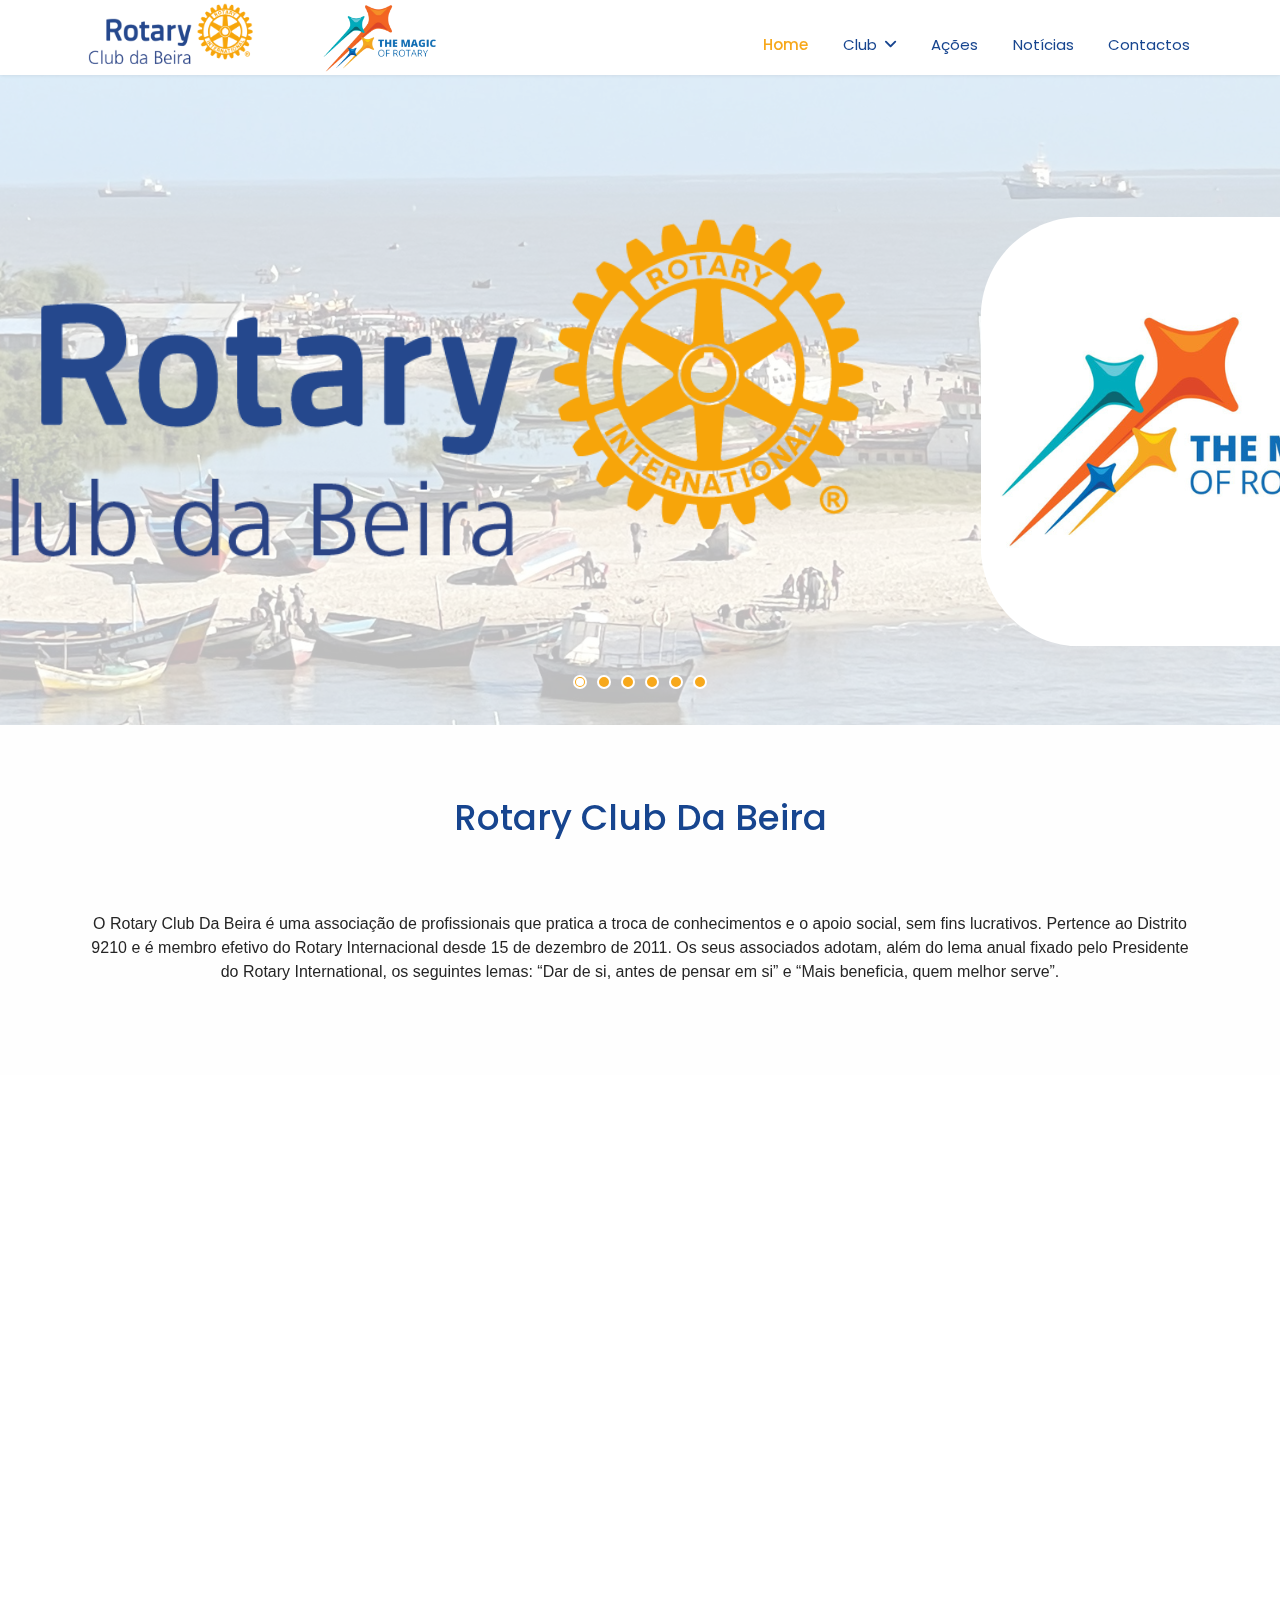
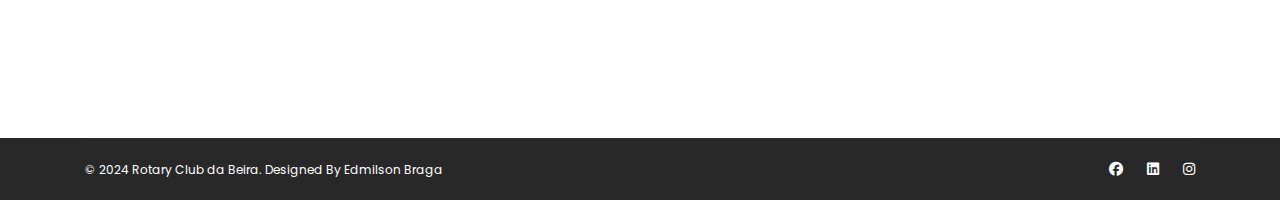
==== commit 3c90bf44: "manunencao" ====
--- a/index.html
+++ b/index.html
@@ -866,9 +866,9 @@
 							<div id="sp-logo" class="col-auto">
 								<div class="sp-column">
 									<div class="logo"><a href="/">
-											<img class="logo-image2 " srcset="images/6.png 2x"
-												src="images/6.png" height="58px"
-												alt="Rotary Club Lisboa-Parque das Nações">
+											<img class="logo-image2 " srcset="images2/lema.png 2x"
+												src="images2/lema.png" height="58px"
+												alt="lema rotry club da Beira">
 										</a></div>
 								</div>
 							</div>
@@ -1132,7 +1132,7 @@
 																				seguintes lemas: “Dar de si, antes de
 																				pensar em si” e “Mais beneficia, quem
 																				melhor serve”.</p>
-																				<a href="teste.html">ir para teste</a>
+																				
 																		</div>
 																	</div>
 																</div>
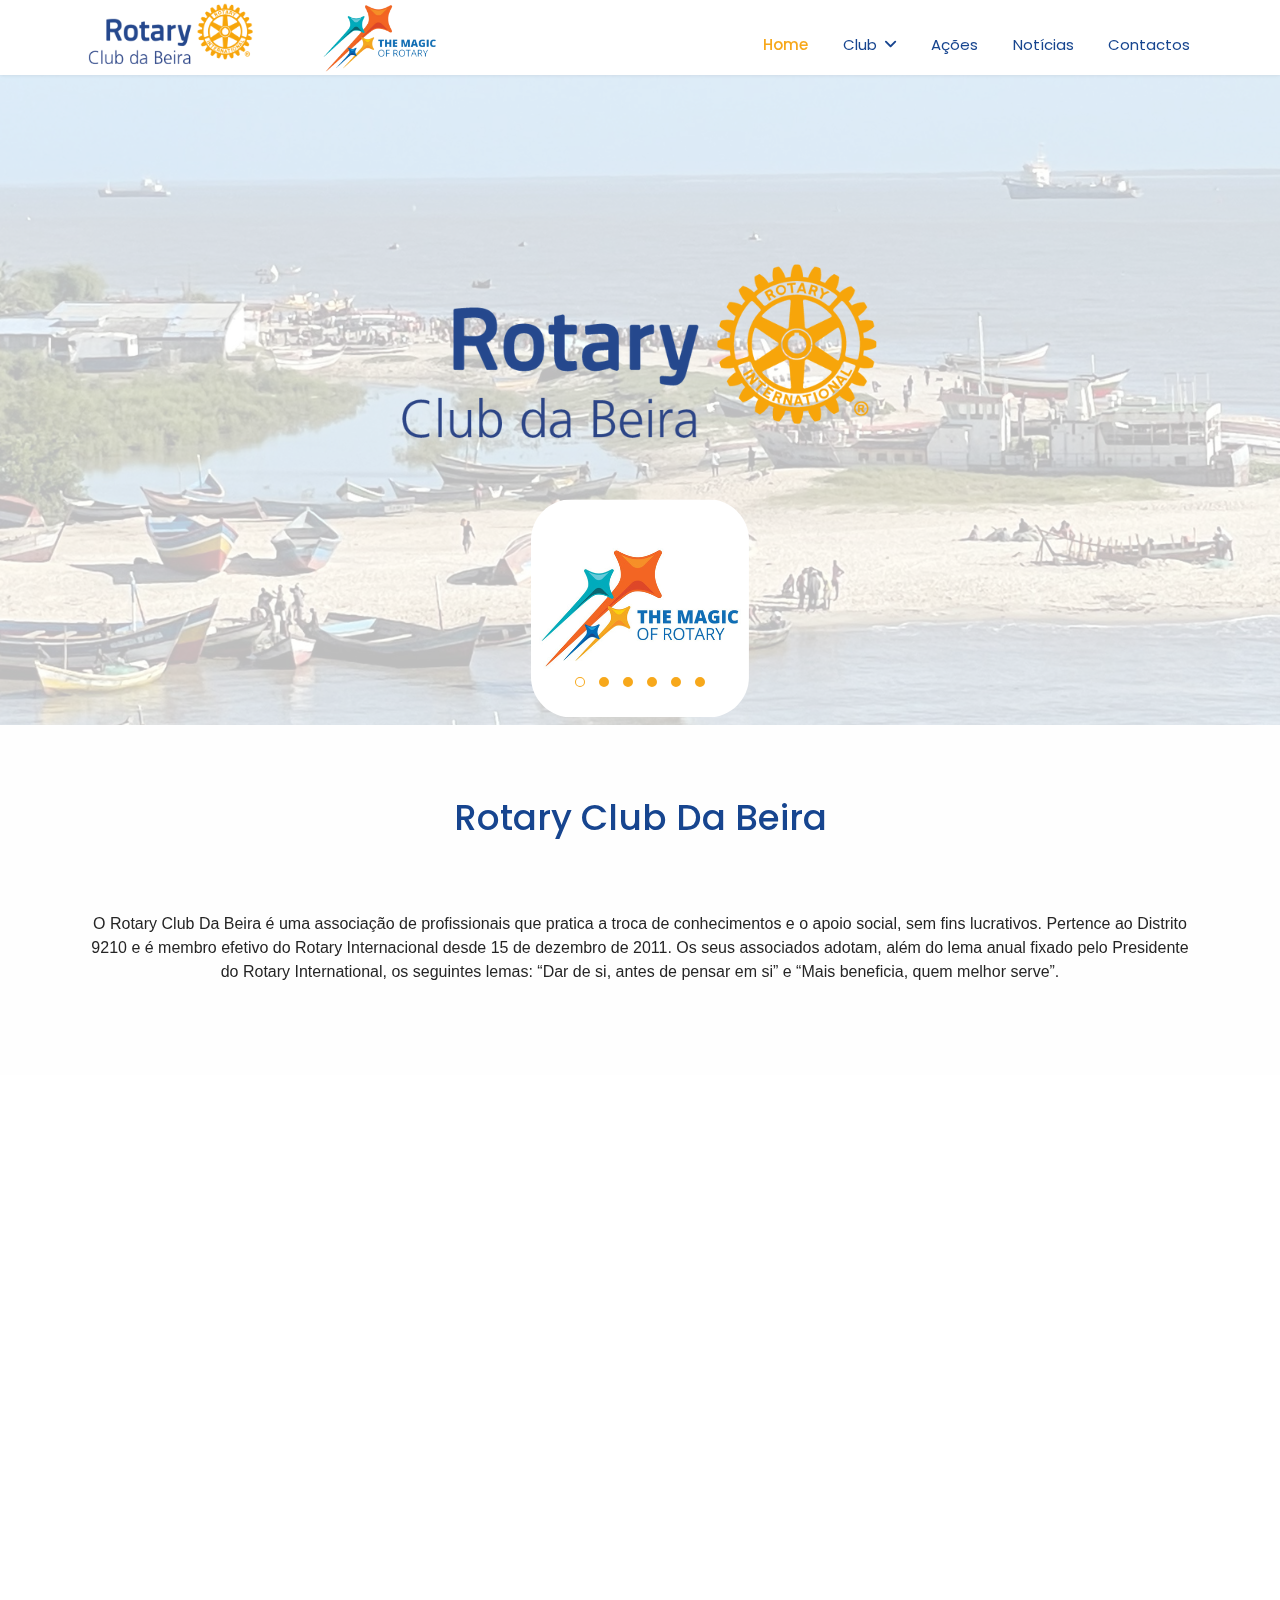
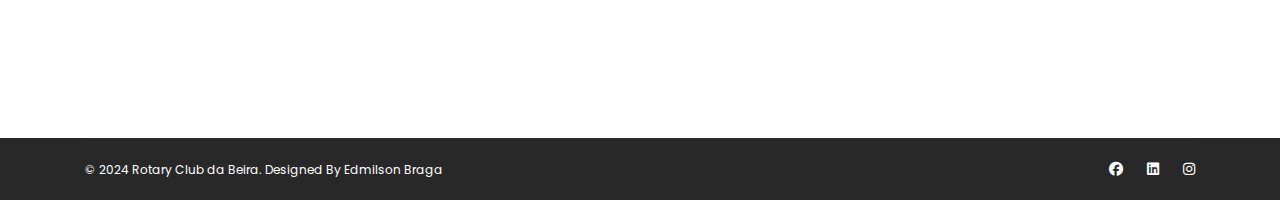
==== commit 0ddcf52f: "IMAGEM DRAFT" ====
--- a/index.html
+++ b/index.html
@@ -1192,7 +1192,7 @@
 																													href="/html/noticias/tt.html"
 																													itemprop="url"><img
 																														class="sppb-img-responsive"
-																														src="images/DRAFt.png"
+																														src="images/DRAFT.png"
 																														alt="Transmissão de Tarefas 2024"
 																														itemprop="thumbnailUrl"
 																														loading="lazy"></a>
